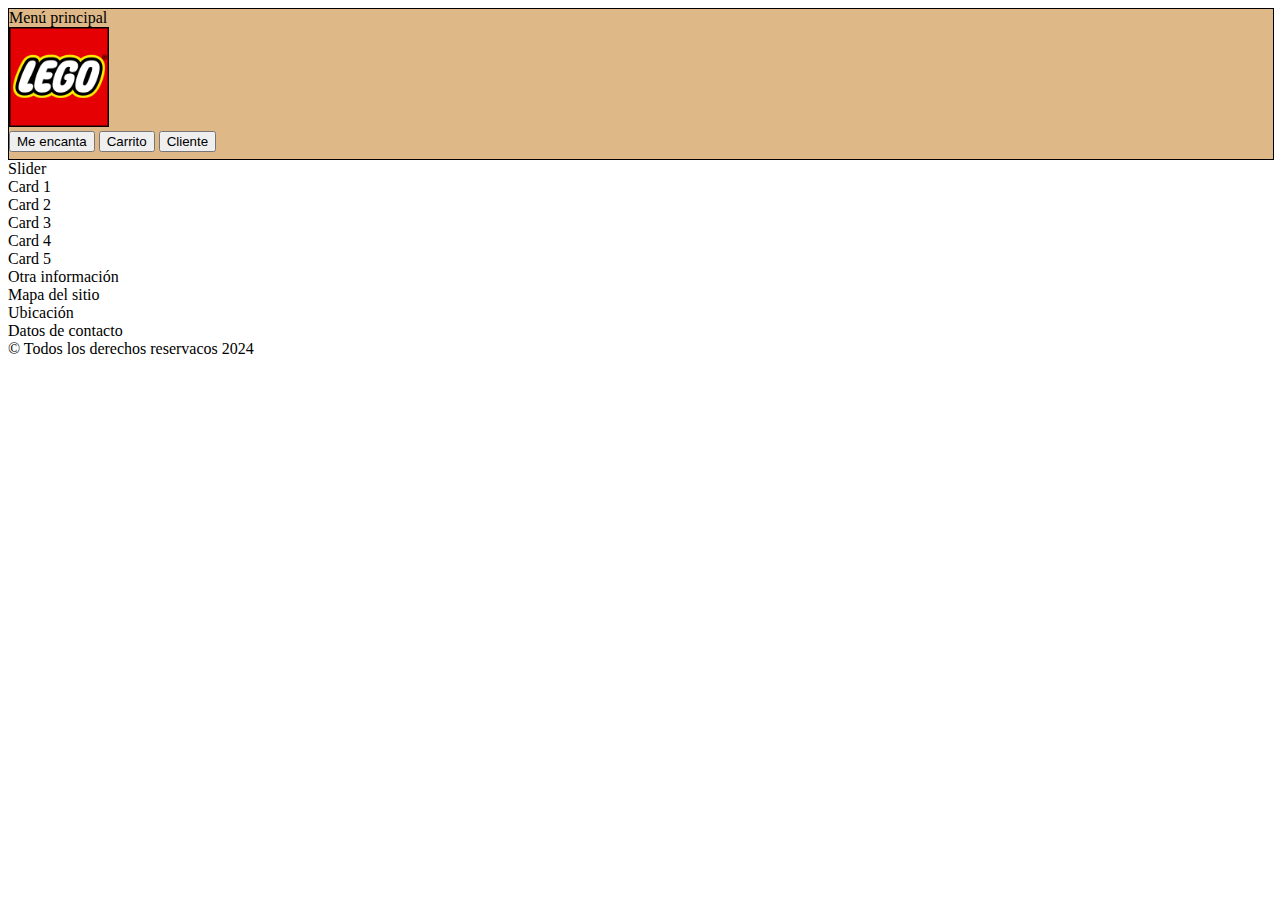
==== index.html @ a93026b0 "First commit." ====
<!DOCTYPE html>
<html lang="es-MX">

<head>
	<meta charset="UTF-8">
	<meta name="viewport" content="width=device-width, initial-scale=1.0">
	<title>Mi primer página</title>
	<link rel="stylesheet" href="estilos/estilos.css">
</head>
<body>
	<header>
		<nav>Menú principal</nav>
		<img src="img/logo.png">
		<nav>
			<button>Me encanta</button>
			<button>Carrito</button>
			<button>Cliente</button>
		</nav>
	</header>
	<main>
		<div>
			Slider
		</div>
		<section>
			<div>Card 1</div>
			<div>Card 2</div>
			<div>Card 3</div>
			<div>Card 4</div>
			<div>Card 5</div>
		</section>
		<section>Otra información</section>
	</main>
	<footer>
		<section>Mapa del sitio</section>
		<section>Ubicación</section>
		<section>Datos de contacto</section>
		<section>&COPY; Todos los derechos reservacos 2024</section>
	</footer>
</body>

</html>
---- estilos/estilos.css ----
header {
		    border: 1px solid black;
		    width: 100%;
		    height: 150px;
		    background-color: burlywood
		}

		img {
		    width: 100px;
		}
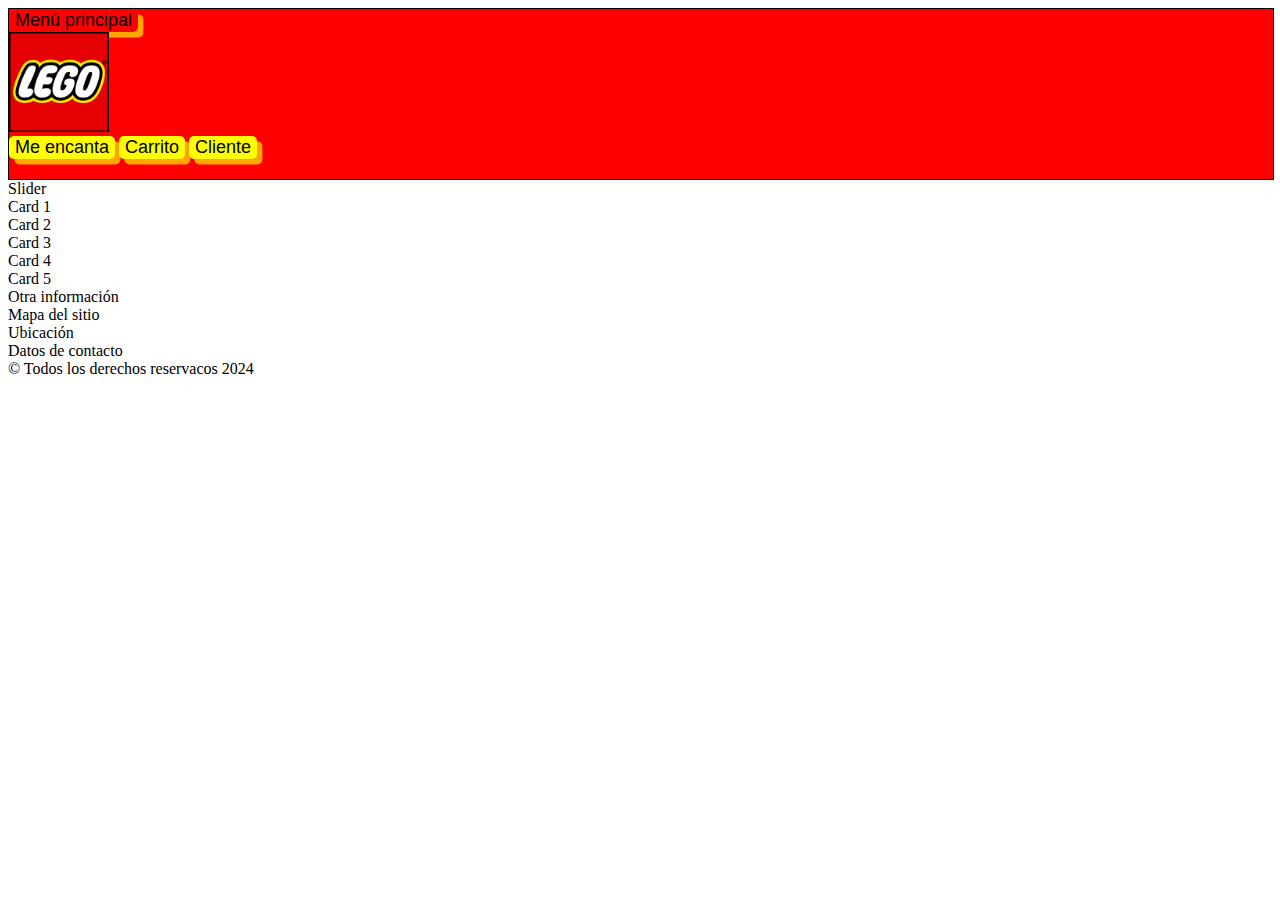
==== commit b2384e1b: "Más sobre estilos" ====
--- a/index.html
+++ b/index.html
@@ -1,41 +1,37 @@
 <!DOCTYPE html>
 <html lang="es-MX">
-
-<head>
-	<meta charset="UTF-8">
-	<meta name="viewport" content="width=device-width, initial-scale=1.0">
-	<title>Mi primer página</title>
-	<link rel="stylesheet" href="estilos/estilos.css">
-</head>
-<body>
-	<header>
-		<nav>Menú principal</nav>
-		<img src="img/logo.png">
-		<nav>
-			<button>Me encanta</button>
-			<button>Carrito</button>
-			<button>Cliente</button>
-		</nav>
-	</header>
-	<main>
-		<div>
-			Slider
-		</div>
-		<section>
-			<div>Card 1</div>
-			<div>Card 2</div>
-			<div>Card 3</div>
-			<div>Card 4</div>
-			<div>Card 5</div>
-		</section>
-		<section>Otra información</section>
-	</main>
-	<footer>
-		<section>Mapa del sitio</section>
-		<section>Ubicación</section>
-		<section>Datos de contacto</section>
-		<section>&COPY; Todos los derechos reservacos 2024</section>
-	</footer>
-</body>
-
-</html>+  <head>
+    <meta charset="UTF-8" />
+    <meta name="viewport" content="width=device-width, initial-scale=1.0" />
+    <title>Mi primer página</title>
+    <link rel="stylesheet" href="estilos/estilos.css" />
+  </head>
+  <body>
+    <header>
+      <nav><button id="mainMenu" class="buttons">Menú principal</button></nav>
+      <img src="img/logo.png" />
+      <nav>
+        <button class="buttons">Me encanta</button>
+        <button class="buttons">Carrito</button>
+        <button class="buttons">Cliente</button>
+      </nav>
+    </header>
+    <main>
+      <div>Slider</div>
+      <section>
+        <div>Card 1</div>
+        <div>Card 2</div>
+        <div>Card 3</div>
+        <div>Card 4</div>
+        <div>Card 5</div>
+      </section>
+      <section>Otra información</section>
+    </main>
+    <footer>
+      <section>Mapa del sitio</section>
+      <section>Ubicación</section>
+      <section>Datos de contacto</section>
+      <section>&COPY; Todos los derechos reservacos 2024</section>
+    </footer>
+  </body>
+</html>
--- a/estilos/estilos.css
+++ b/estilos/estilos.css
@@ -1,10 +1,29 @@
-		header {
-		    border: 1px solid black;
-		    width: 100%;
-		    height: 150px;
-		    background-color: burlywood
-		}
+header {
+  border: 1px solid black;
+  width: 100%;
+  height: 170px;
+  background-color: red;
+}
 
-		img {
-		    width: 100px;
-		}+button {
+  border-radius: 5px;
+  border: none;
+  cursor: pointer;
+  background-color: yellow;
+  box-shadow: 0.3em 0.3em 0em orange;
+}
+
+#mainMenu {
+  background: none;
+  border: none;
+  cursor: default;
+}
+
+.buttons {
+	font-size: large;
+	color: black;
+}
+
+img {
+  width: 100px;
+}
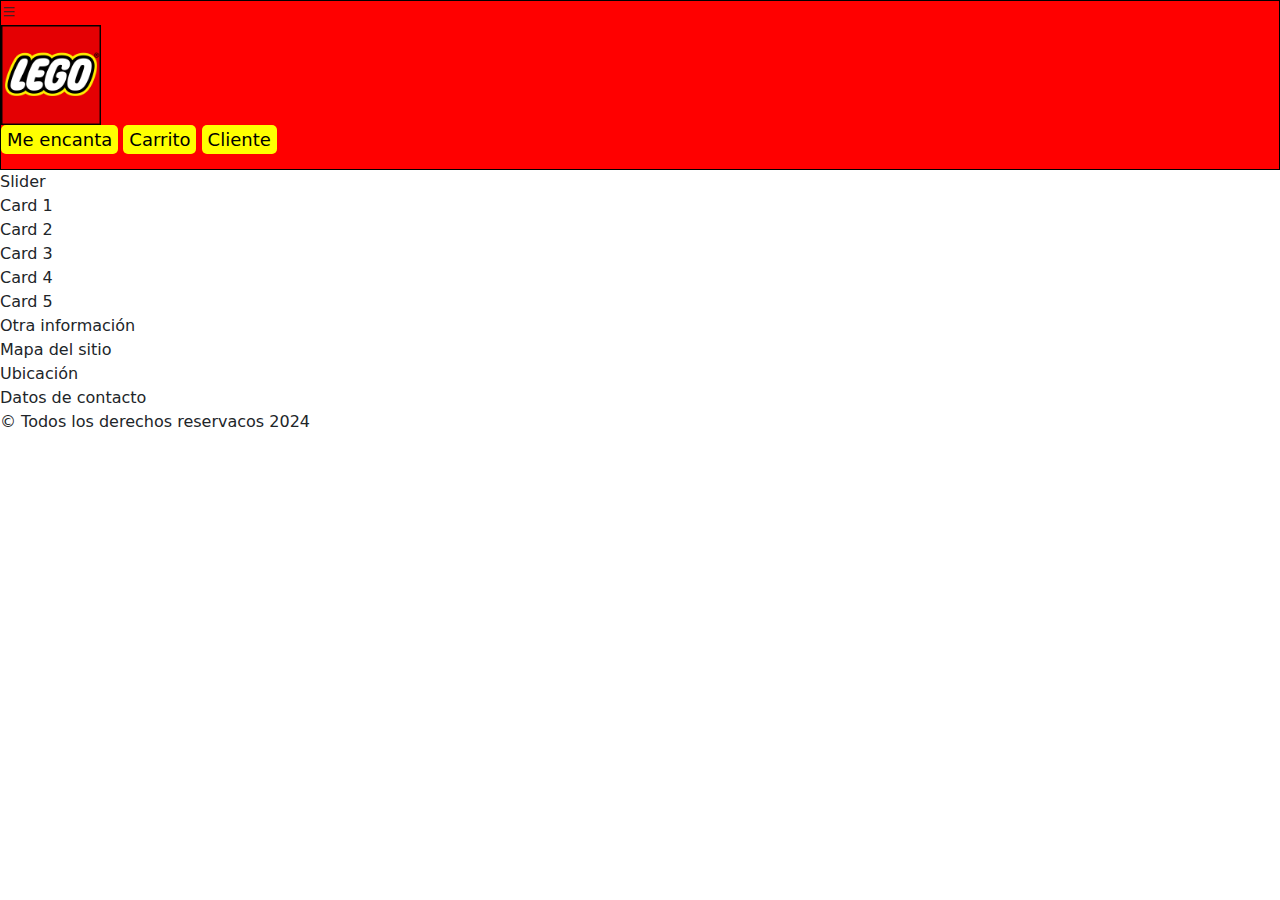
==== commit 731fafdf: "Import bootstrap." ====
--- a/index.html
+++ b/index.html
@@ -4,11 +4,21 @@
     <meta charset="UTF-8" />
     <meta name="viewport" content="width=device-width, initial-scale=1.0" />
     <title>Mi primer página</title>
+    <link
+      href="https://cdn.jsdelivr.net/npm/bootstrap@5.3.3/dist/css/bootstrap.min.css"
+      rel="stylesheet"
+      integrity="sha384-QWTKZyjpPEjISv5WaRU9OFeRpok6YctnYmDr5pNlyT2bRjXh0JMhjY6hW+ALEwIH"
+      crossorigin="anonymous"
+    />
+    <link
+      rel="stylesheet"
+      href="https://cdn.jsdelivr.net/npm/bootstrap-icons@1.11.3/font/bootstrap-icons.min.css"
+    />
     <link rel="stylesheet" href="estilos/estilos.css" />
   </head>
   <body>
     <header>
-      <nav><button id="mainMenu" class="buttons">Menú principal</button></nav>
+      <nav><i class="bi bi-list"></i></nav>
       <img src="img/logo.png" />
       <nav>
         <button class="buttons">Me encanta</button>
@@ -33,5 +43,10 @@
       <section>Datos de contacto</section>
       <section>&COPY; Todos los derechos reservacos 2024</section>
     </footer>
+    <script
+      src="https://cdn.jsdelivr.net/npm/bootstrap@5.3.3/dist/js/bootstrap.bundle.min.js"
+      integrity="sha384-YvpcrYf0tY3lHB60NNkmXc5s9fDVZLESaAA55NDzOxhy9GkcIdslK1eN7N6jIeHz"
+      crossorigin="anonymous"
+    ></script>
   </body>
 </html>
--- a/estilos/estilos.css
+++ b/estilos/estilos.css
@@ -10,10 +10,9 @@
   border: none;
   cursor: pointer;
   background-color: yellow;
-  box-shadow: 0.3em 0.3em 0em orange;
 }
 
-#mainMenu {
+#burgerMenu {
   background: none;
   border: none;
   cursor: default;
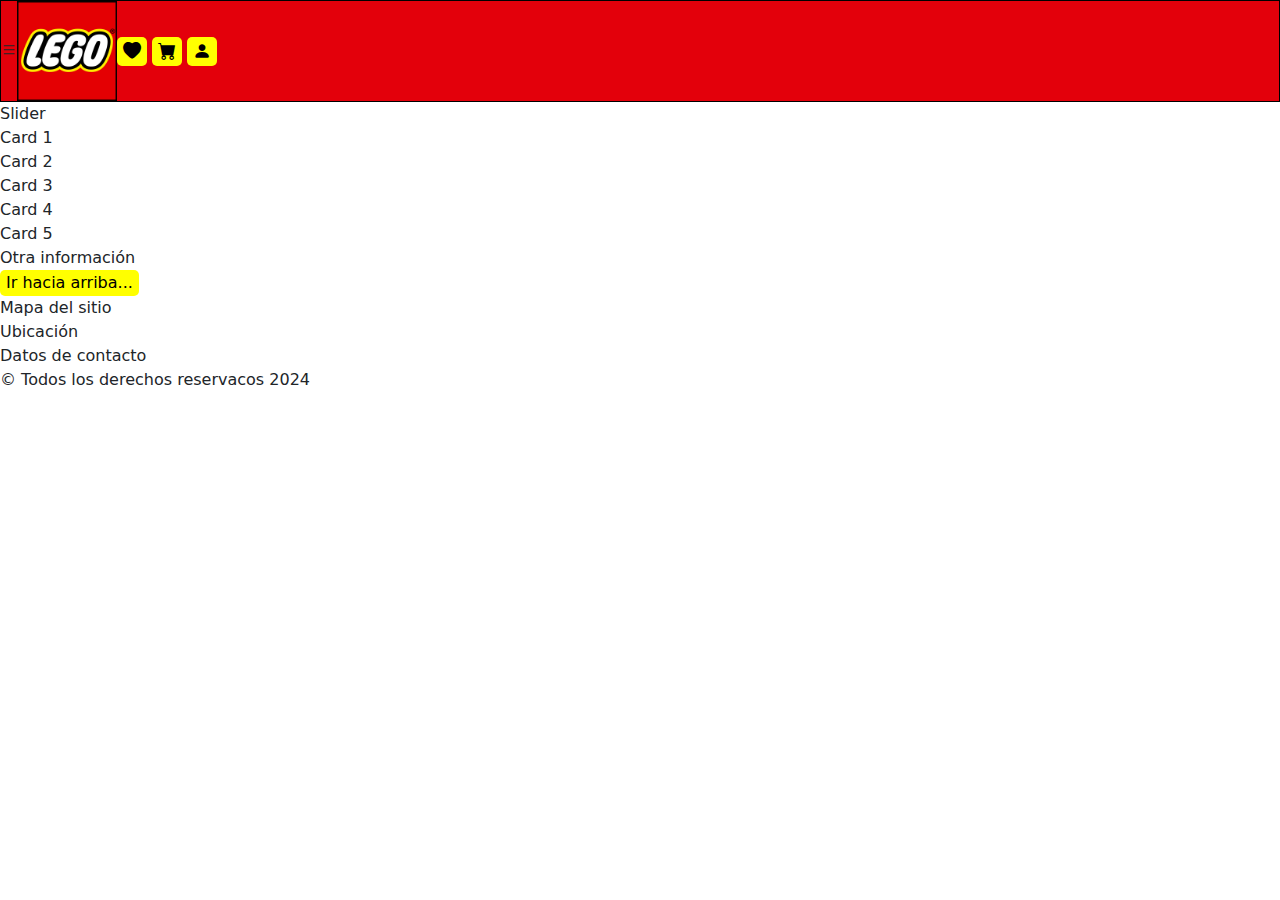
==== commit 1ff922a4: "Inserción de iconos" ====
--- a/index.html
+++ b/index.html
@@ -21,9 +21,9 @@
       <nav><i class="bi bi-list"></i></nav>
       <img src="img/logo.png" />
       <nav>
-        <button class="buttons">Me encanta</button>
-        <button class="buttons">Carrito</button>
-        <button class="buttons">Cliente</button>
+        <button class="buttons"><i class="bi bi-heart-fill"></i></button>
+        <button class="buttons"><i class="bi bi-cart-fill"></i></button>
+        <button class="buttons"><i class="bi bi-person-fill"></i></button>
       </nav>
     </header>
     <main>
@@ -38,6 +38,7 @@
       <section>Otra información</section>
     </main>
     <footer>
+      <button>Ir hacia arriba...</button>
       <section>Mapa del sitio</section>
       <section>Ubicación</section>
       <section>Datos de contacto</section>
--- a/estilos/estilos.css
+++ b/estilos/estilos.css
@@ -1,8 +1,11 @@
 header {
   border: 1px solid black;
   width: 100%;
-  height: 170px;
-  background-color: red;
+  height: auto;
+  background-color: #E3000B;
+  display: flex;
+  justify-content:start;
+  align-items: center;
 }
 
 button {
@@ -25,4 +28,5 @@
 
 img {
   width: 100px;
+  height: 100px;
 }
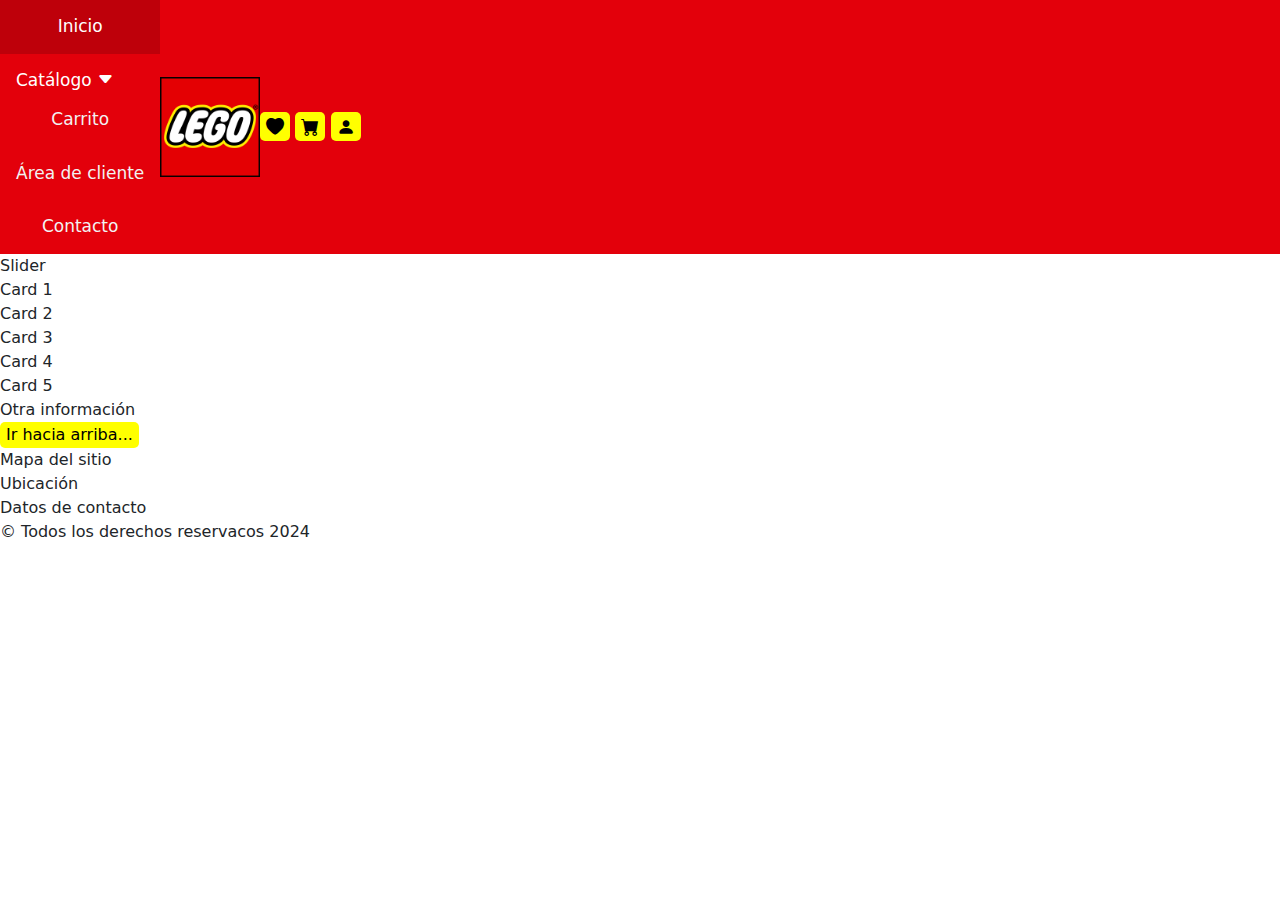
==== commit 6682e192: "Responsive top navbar" ====
--- a/index.html
+++ b/index.html
@@ -14,12 +14,31 @@
       rel="stylesheet"
       href="https://cdn.jsdelivr.net/npm/bootstrap-icons@1.11.3/font/bootstrap-icons.min.css"
     />
-    <link rel="stylesheet" href="estilos/estilos.css" />
+      <link rel="stylesheet" href="styles/styles.css" />
   </head>
   <body>
     <header>
-      <nav><i class="bi bi-list"></i></nav>
-      <img src="img/logo.png" />
+
+      <!-- Responsive navBar -->
+      <div class="topnav" id="myTopnav">
+        <a href="javascript:void(0);" class="icon" onclick="myFunction()"><i class="bi bi-list"></i></a>
+        <a href="#inicio" class="active">Inicio</a>
+        <div class="dropdown">
+          <button class="dropbtn">Catálogo
+            <i class="bi bi-caret-down-fill"></i>
+          </button>
+          <div class="dropdown-content">
+            <a href="#">Link 1</a>
+            <a href="#">Link 2</a>
+            <a href="#">Link 3</a>
+          </div>
+        </div>
+        <a href="#carrito">Carrito</a>
+        <a href="#cliente">Área de cliente</a>
+        <a href="#contacto">Contacto</a>
+      </div> 
+
+      <img src="img/logo.png"/>
       <nav>
         <button class="buttons"><i class="bi bi-heart-fill"></i></button>
         <button class="buttons"><i class="bi bi-cart-fill"></i></button>
--- a/styles/styles.css
+++ b/styles/styles.css
@@ -0,0 +1,150 @@
+header {
+  width: 100%;
+  height: auto;
+  background-color: #E3000B;
+  display: flex;
+  justify-content:start;
+  align-items: center;
+}
+
+button {
+  border-radius: 5px;
+  border: none;
+  cursor: pointer;
+  background-color: yellow;
+}
+
+#burgerMenu {
+  background: none;
+  border: none;
+  cursor: default;
+}
+
+.buttons {
+	font-size: large;
+	color: black;
+}
+
+img {
+  width: 100px;
+  height: 100px;
+}
+
+/* Menú principal responsivo */
+
+
+ /* Add a black background color to the top navigation */
+ .topnav {
+  background-color: #E3000B;
+  overflow: hidden;
+}
+
+/* Style the links inside the navigation bar */
+.topnav a {
+  display: flex;
+  display: block;
+  color: #f2f2f2;
+  text-align: center;
+  padding: 14px 16px;
+  text-decoration: none;
+  font-size: 17px;
+}
+
+/* Add an active class to highlight the current page */
+.active {
+  background-color: #04AA6D;
+  color: white;
+}
+
+/* Hide the link that should open and close the topnav on small screens */
+.topnav .icon {
+  display: none;
+}
+
+/* Dropdown container - needed to position the dropdown content */
+.dropdown {
+  float: left;
+  overflow: hidden;
+}
+
+/* Style the dropdown button to fit inside the topnav */
+.dropdown .dropbtn {
+  font-size: 17px;
+  border: none;
+  outline: none;
+  color: white;
+  padding: 14px 16px;
+  background-color: inherit;
+  font-family: inherit;
+  margin: 0;
+}
+
+/* Style the dropdown content (hidden by default) */
+.dropdown-content {
+  display: none;
+  position: absolute;
+  background-color: #f9f9f9;
+  min-width: 160px;
+  box-shadow: 0px 8px 16px 0px rgba(0,0,0,0.2);
+  z-index: 1;
+}
+
+/* Style the links inside the dropdown */
+.dropdown-content a {
+  float: none;
+  color: black;
+  padding: 12px 16px;
+  text-decoration: none;
+  display: block;
+  text-align: left;
+}
+
+/* Add a dark background on topnav links and the dropdown button on hover */
+.topnav a:hover, .dropdown:hover .dropbtn {
+  background-color: #be000a;
+  color: white;
+}
+
+/* Add a grey background to dropdown links on hover */
+.dropdown-content a:hover {
+  background-color: #ddd;
+  color: black;
+}
+
+/* Show the dropdown menu when the user moves the mouse over the dropdown button */
+.dropdown:hover .dropdown-content {
+  display: block;
+}
+
+/* When the screen is less than 600 pixels wide, hide all links, except for the first one ("Home"). Show the link that contains should open and close the topnav (.icon) */
+@media screen and (max-width: 600px) {
+  .topnav a:not(:first-child), .dropdown .dropbtn {
+    display: none;
+  }
+  .topnav a.icon {
+    float: right;
+    display: block;
+  }
+}
+
+/* The "responsive" class is added to the topnav with JavaScript when the user clicks on the icon. This class makes the topnav look good on small screens (display the links vertically instead of horizontally) */
+@media screen and (max-width: 600px) {
+  .topnav.responsive {position: relative;}
+  .topnav.responsive a.icon {
+    position: absolute;
+    right: 0;
+    top: 0;
+  }
+  .topnav.responsive a {
+    float: none;
+    display: block;
+    text-align: left;
+  }
+  .topnav.responsive .dropdown {float: none;}
+  .topnav.responsive .dropdown-content {position: relative;}
+  .topnav.responsive .dropdown .dropbtn {
+    display: block;
+    width: 100%;
+    text-align: left;
+  }
+} 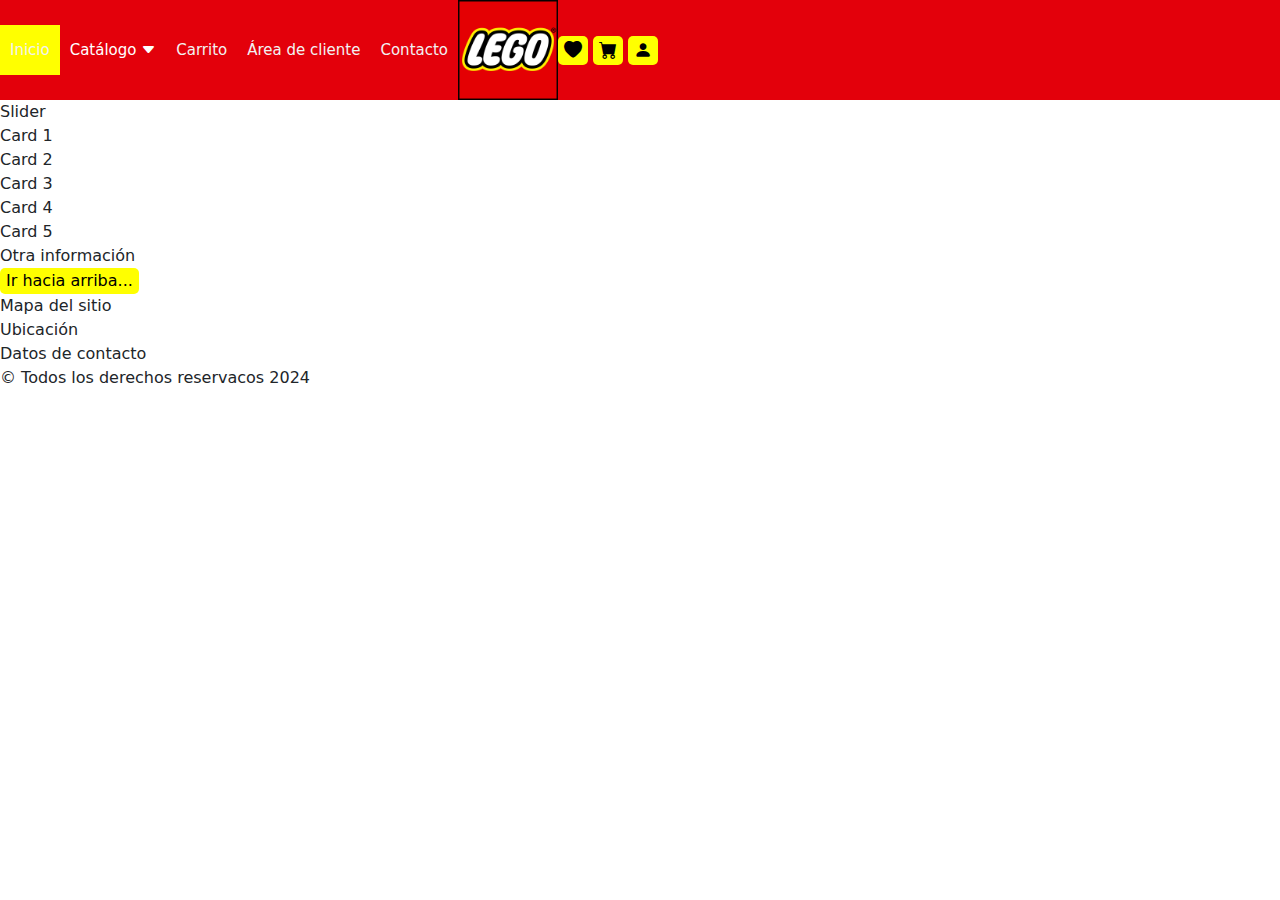
==== commit d9681391: "Implementación de javascript." ====
--- a/index.html
+++ b/index.html
@@ -68,5 +68,10 @@
       integrity="sha384-YvpcrYf0tY3lHB60NNkmXc5s9fDVZLESaAA55NDzOxhy9GkcIdslK1eN7N6jIeHz"
       crossorigin="anonymous"
     ></script>
+
+    <script 
+      src="js/script.js">  
+    </script>
+
   </body>
 </html>
--- a/styles/styles.css
+++ b/styles/styles.css
@@ -32,7 +32,6 @@
 
 /* Menú principal responsivo */
 
-
  /* Add a black background color to the top navigation */
  .topnav {
   background-color: #E3000B;
@@ -41,19 +40,19 @@
 
 /* Style the links inside the navigation bar */
 .topnav a {
-  display: flex;
-  display: block;
+  float: left;
   color: #f2f2f2;
   text-align: center;
-  padding: 14px 16px;
+  padding: 14px 10px;
   text-decoration: none;
-  font-size: 17px;
+  font-size: 15px;
 }
 
 /* Add an active class to highlight the current page */
 .active {
-  background-color: #04AA6D;
-  color: white;
+  background-color: yellow;
+  color: black;
+
 }
 
 /* Hide the link that should open and close the topnav on small screens */
@@ -69,11 +68,11 @@
 
 /* Style the dropdown button to fit inside the topnav */
 .dropdown .dropbtn {
-  font-size: 17px;
+  font-size: 15px;
   border: none;
   outline: none;
   color: white;
-  padding: 14px 16px;
+  padding: 14px 10px;
   background-color: inherit;
   font-family: inherit;
   margin: 0;
